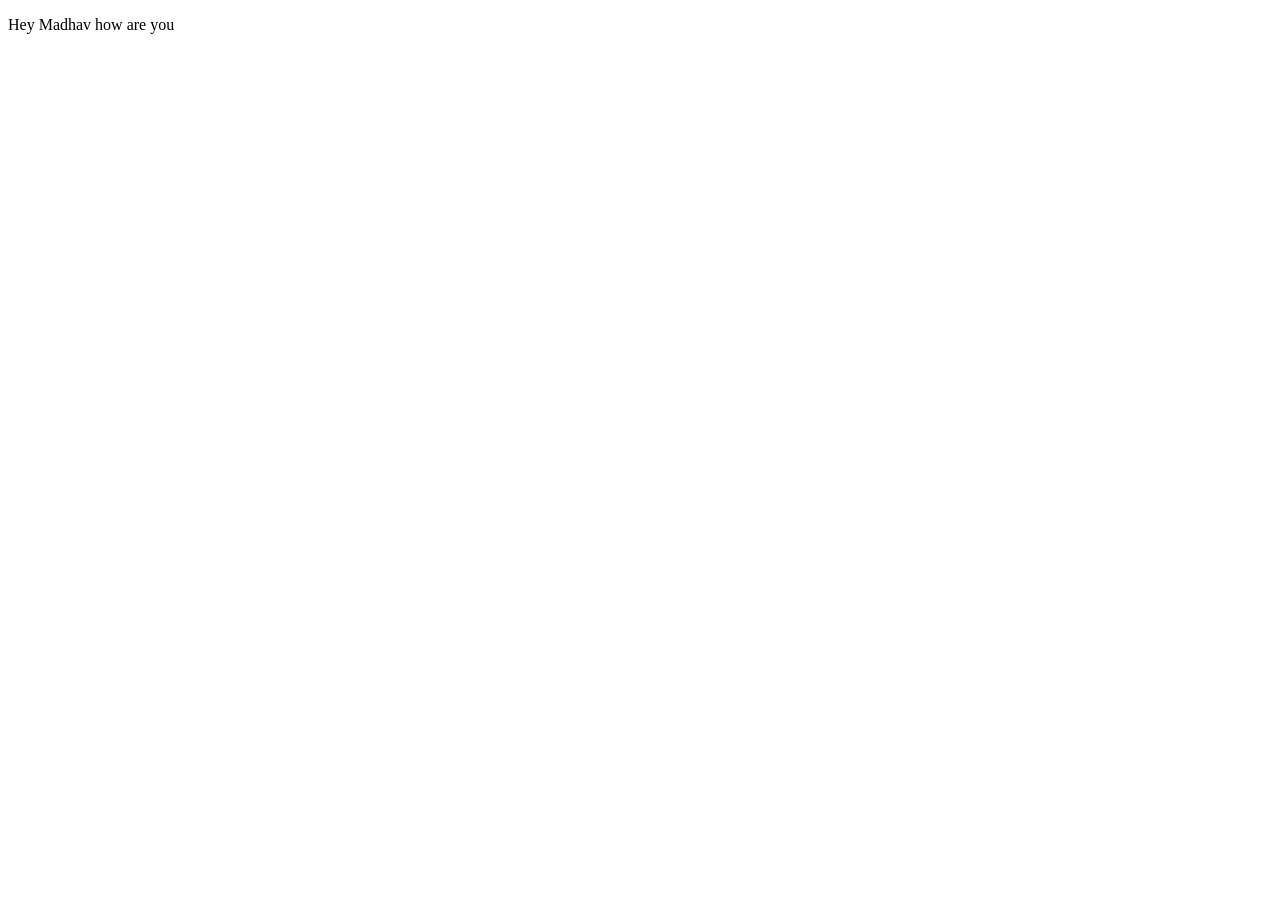
==== index.html @ 15d836ec "madhav said hi" ====
<!DOCTYPE html>
<html lang="en">
<head>
    <meta charset="UTF-8">
    <meta name="viewport" content="width=device-width, initial-scale=1.0">
    <title>Document</title>
</head>
<body>
    
    <p>Hey Madhav how are you</p>
</body>
</html>
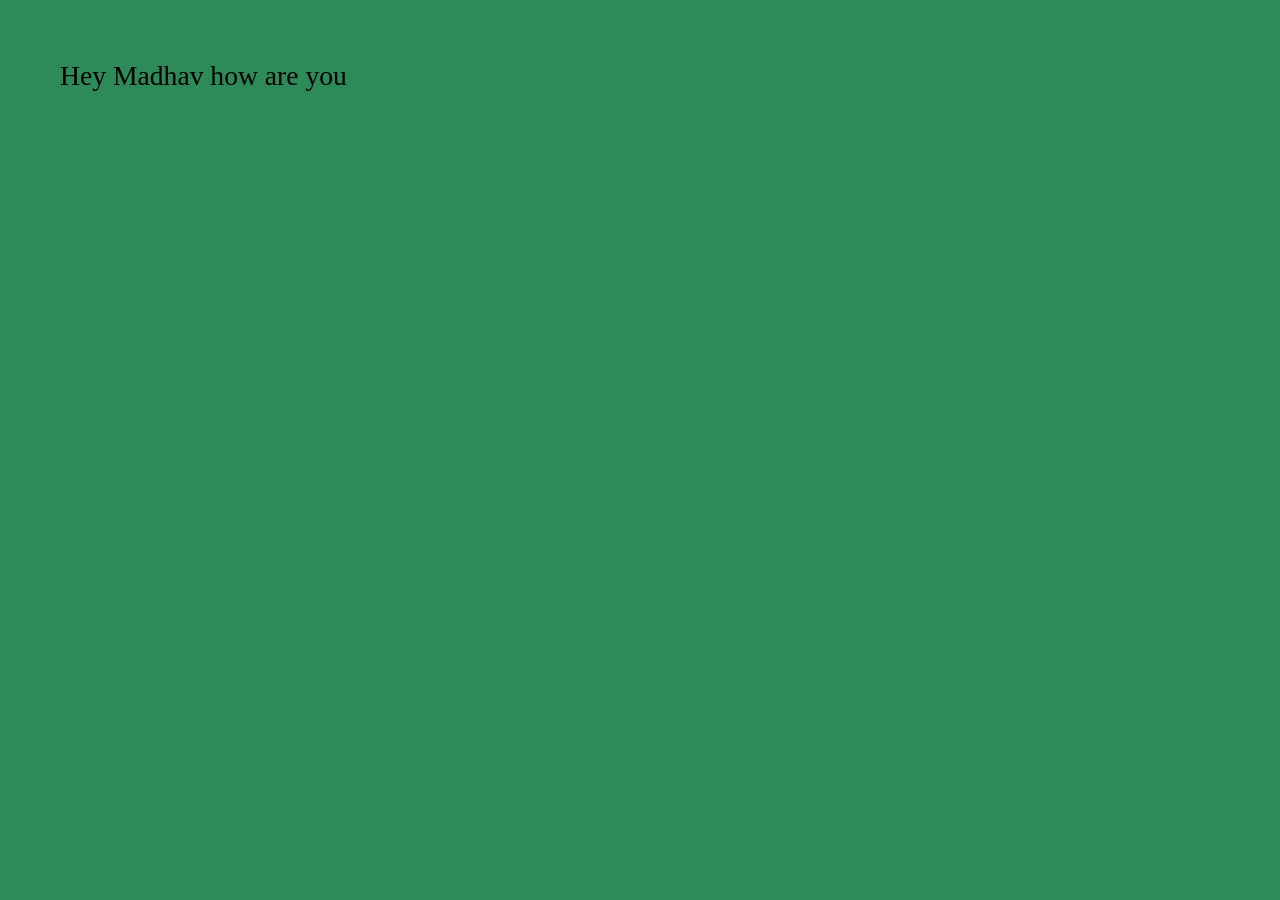
==== commit 2dc3d594: "Styles Madhav" ====
--- a/index.html
+++ b/index.html
@@ -4,6 +4,7 @@
     <meta charset="UTF-8">
     <meta name="viewport" content="width=device-width, initial-scale=1.0">
     <title>Document</title>
+    <link rel="stylesheet" href="index.css">
 </head>
 <body>
     
--- a/index.css
+++ b/index.css
@@ -0,0 +1,6 @@
+*{
+    margin: 10px;
+    padding: 10px;
+    font-size: larger;
+    background-color: seagreen;
+}
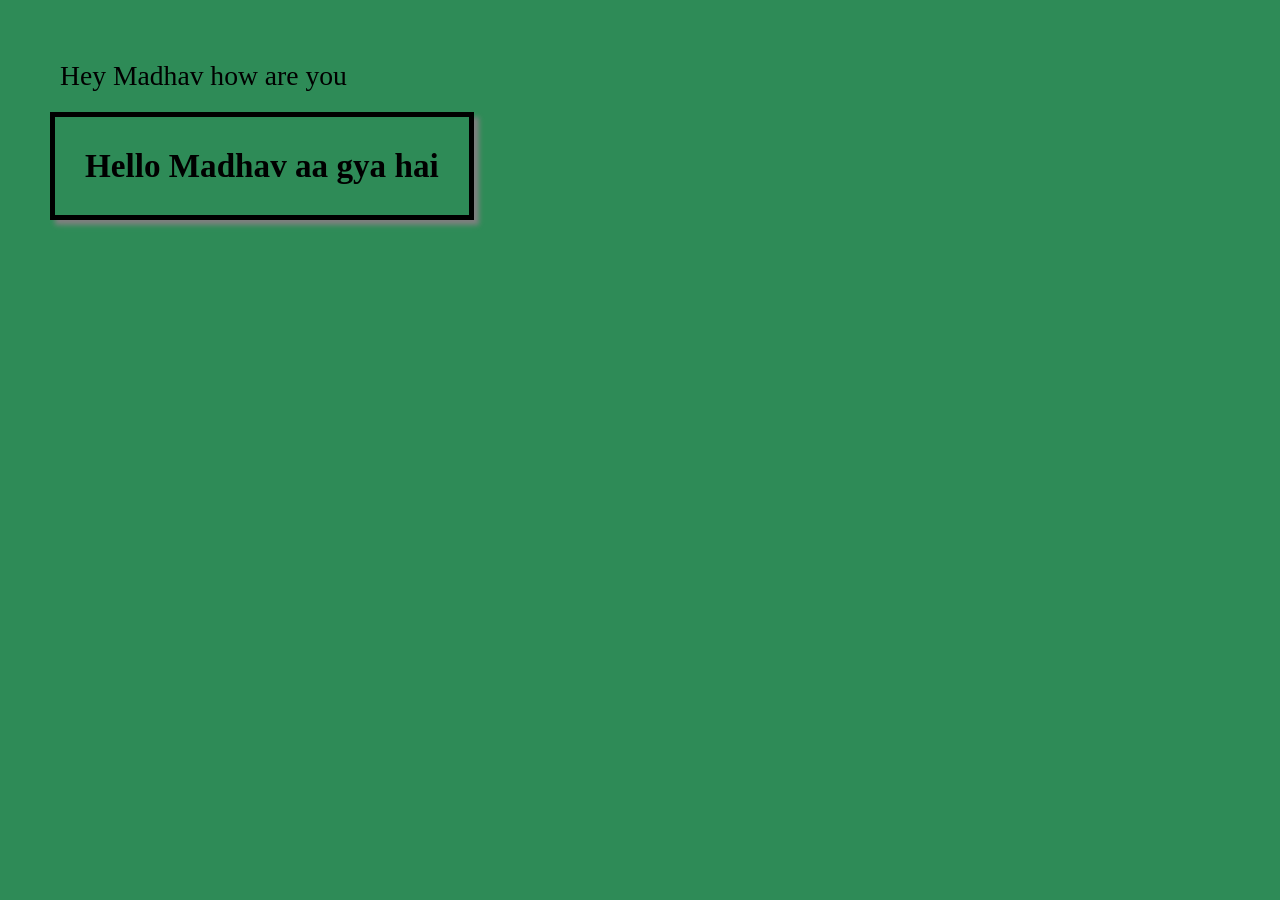
==== commit 758ebe24: "Box created" ====
--- a/index.html
+++ b/index.html
@@ -9,5 +9,9 @@
 <body>
     
     <p>Hey Madhav how are you</p>
+    <div class="madhavKaContainer">
+
+        <h1>Hello Madhav aa gya hai</h1>
+    </div>
 </body>
 </html>
--- a/index.css
+++ b/index.css
@@ -3,4 +3,10 @@
     padding: 10px;
     font-size: larger;
     background-color: seagreen;
+}
+.madhavKaContainer{
+
+    border: 5px solid black;
+    width: fit-content;
+    box-shadow: 5px 5px 5px gray;
 }
